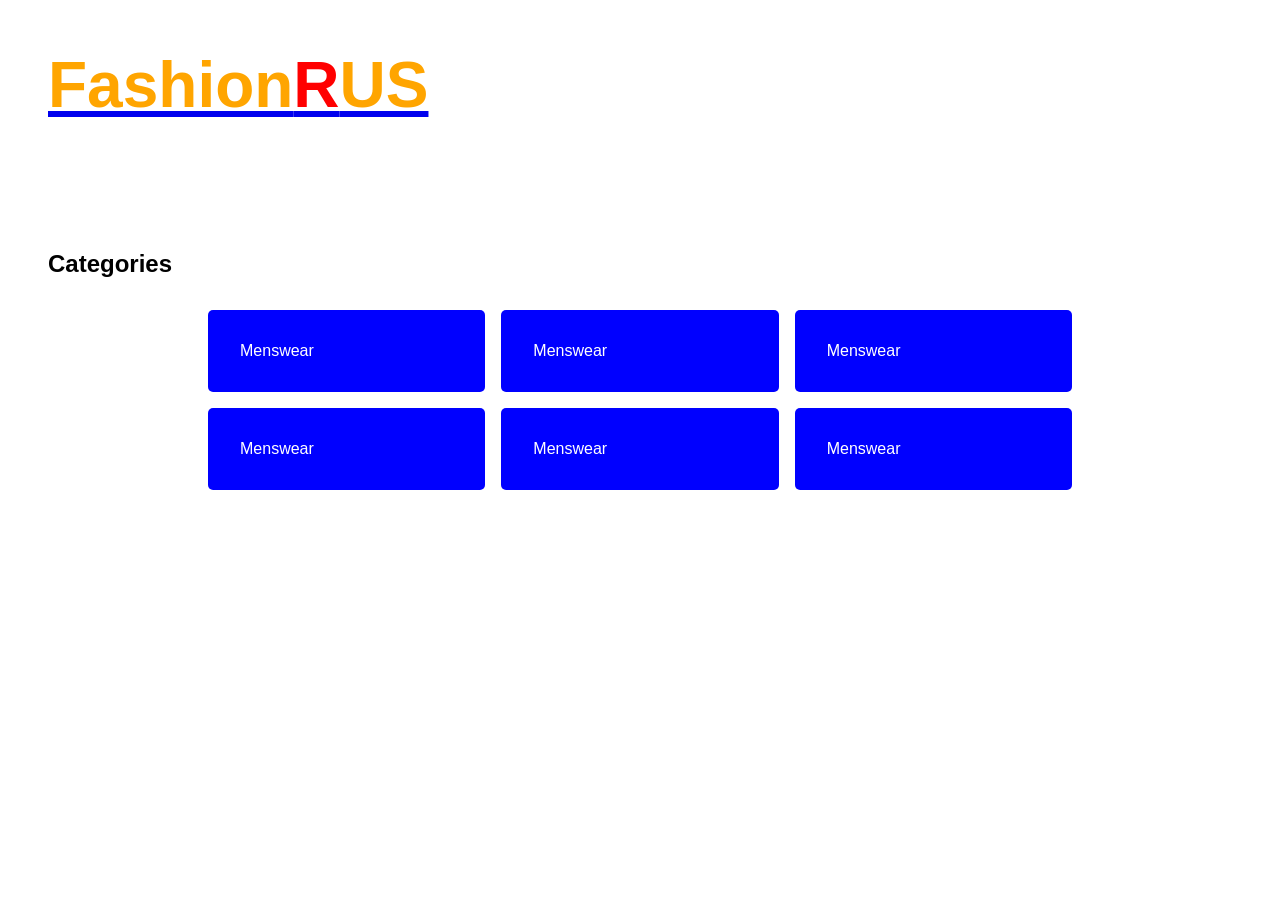
==== index.html @ db8b23fd "first commit" ====
<!DOCTYPE html>
<html lang="en">

<head>
    <meta charset="UTF-8">
    <meta name="viewport" content="width=device-width, initial-scale=1.0">
    <link rel="stylesheet" href="style.css" />
    <script src="index.js" defer></script>
    <title>FashionRUS</title>
</head>

<body>
    <header class="titel">
        <a href="index.html">
            <h1>Fashion<span>R</span>US</h1>
        </a>
    </header>
    <main>
        <div>
            <h2>Categories</h2>
            <div class="category">
                <a href="productlist.html">Menswear</a>
                <a href="productlist.html">Menswear</a>
                <a href="productlist.html">Menswear</a>
                <a href="productlist.html">Menswear</a>
                <a href="productlist.html">Menswear</a>
                <a href="productlist.html">Menswear</a>
            </div>
        </div>
    </main>


    <footer>
    </footer>
</body>

</html>
---- style.css ----
* {
  padding: 0;
  margin: 0;
  box-sizing: border-box;
}

img {
  max-width: 100%;
}

body {
  margin: 3em;
  font-family: Arial, sans-serif;
  color: black;
}

h1 {
  font-size: 4rem;
  margin-top: 2rem;
  margin-bottom: 2em;
  color: orange;
  text-decoration: none;
}

h1 span {
  color: red;
}

h2 {
  margin-top: 2rem;
  margin-bottom: 2rem;
}
/************** index categories ****************/

.category {
  display: grid;
  grid-template-columns: repeat(3, 1fr);
  gap: 1em;
  margin-left: 10em;
  margin-right: 10em;
}

.category a {
  padding: 2em;
  background-color: blue;
  color: white;
  border-radius: 5px;
  text-decoration: none;
}

/************** productlist ****************/

.product_list_container {
  display: grid;
  grid-template-columns: repeat(auto-fit, minmax(100px, 1fr));
  gap: 2rem;
  background-color: lightgray;
  padding: 2em;
}

.product {
  display: grid;
  grid-template-rows: subgrid;
  grid-row: span 5;
}

.soldout_tag {
  visibility: hidden;
}

.soldout * {
  opacity: 50%;
}

.soldout .soldout_tag {
  opacity: 100%;
  /* visibility: visible; */
  position: absolute;
  background-color: black;
  color: white;
  padding: 10px;
  top: 0;
  left: 0;
}

/************** single product ****************/

/* PRODUKTBILLEDE */
.product-image {
  display: flex;
  align-items: flex-start;
  justify-content: center;
}

.product-image img {
  max-width: 500px;
  object-fit: contain;
}

/* INFORMATION */
.product-info {
  padding: 30px 40px;
}

.product-info h1 {
  font-size: 42px;
  margin: 0 0 30px;
}

.details {
  display: block;
  font-size: 18px;
}
.details p {
  margin-bottom: 2rem;
}

/* KØBSBOKS */
.buy-box {
  background: #d3d3d3;
  padding: 40px 40px 40px;
  color: white;
}

.size {
  display: flex;
  align-items: center;
  justify-content: space-between;
  gap: 15px;
  margin-bottom: 30px;
}

.size label {
  font-size: 18px;
  font-weight: bold;
}

.size select {
  width: 100px;
  padding: 15px;
  border: none;
  border-radius: 10px;
  font-size: 18px;
}

.buy-box button {
  width: 100%;
  padding: 16px;
  border: none;
  border-radius: 10px;
  background: white;
  color: #222;
  font-size: 18px;
  font-weight: bold;
  cursor: pointer;
}

.buy-box button:hover {
  background: #f2f2f2;
}

/* MOBIL */

@media (max-width: 800px) {
  .product {
    grid-template-columns: 1fr;
  }

  .product-info {
    padding: 30px 20px;
  }

  .buy-box {
    padding: 30px 10px;
  }
}
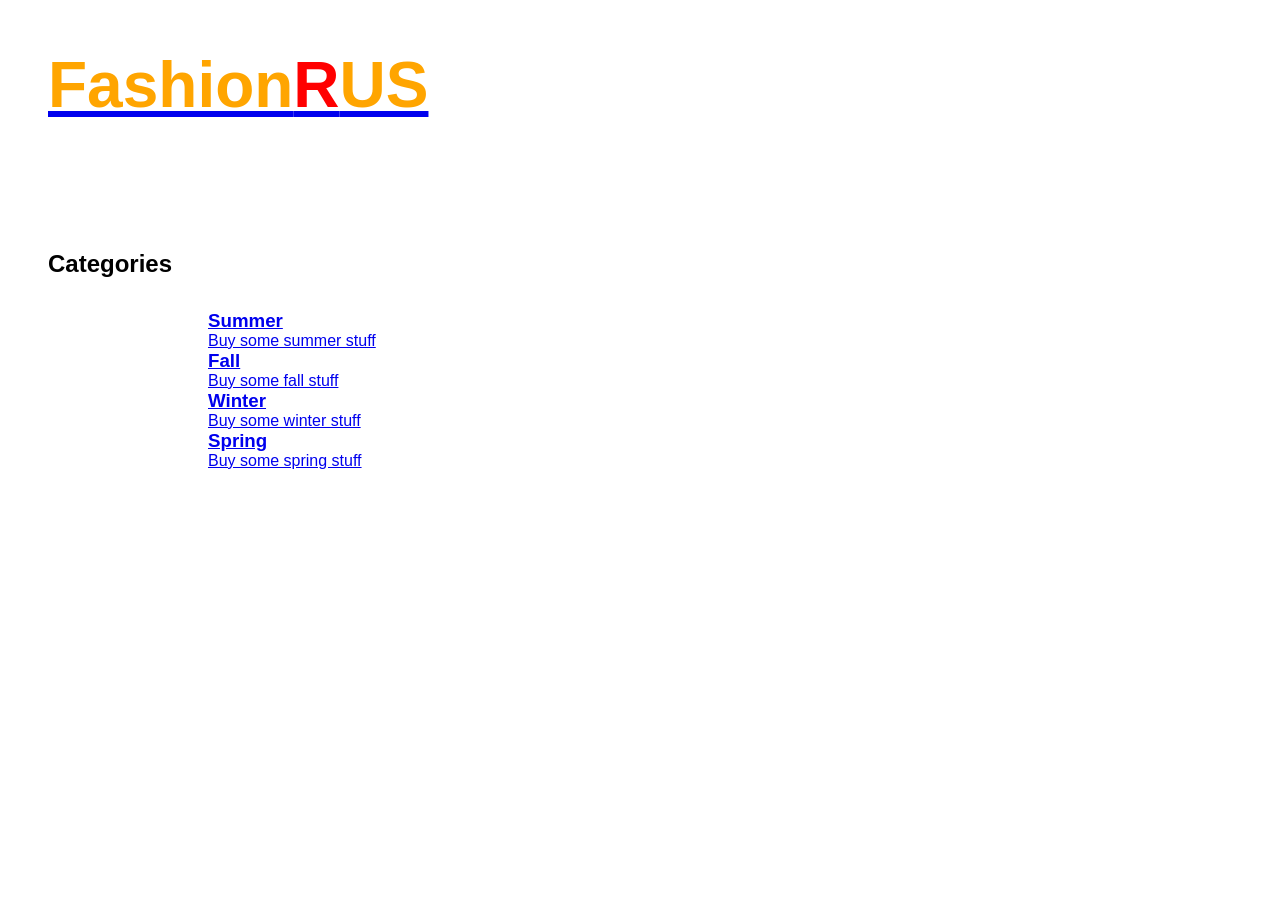
==== commit 13533e73: "dynamiskliste implementeret" ====
--- a/index.html
+++ b/index.html
@@ -5,7 +5,7 @@
     <meta charset="UTF-8">
     <meta name="viewport" content="width=device-width, initial-scale=1.0">
     <link rel="stylesheet" href="style.css" />
-    <script src="index.js" defer></script>
+    <script src="scripts/index.js" defer></script>
     <title>FashionRUS</title>
 </head>
 
@@ -16,20 +16,34 @@
         </a>
     </header>
     <main>
-        <div>
-            <h2>Categories</h2>
-            <div class="category">
-                <a href="productlist.html">Menswear</a>
-                <a href="productlist.html">Menswear</a>
-                <a href="productlist.html">Menswear</a>
-                <a href="productlist.html">Menswear</a>
-                <a href="productlist.html">Menswear</a>
-                <a href="productlist.html">Menswear</a>
-            </div>
+        <h2>Categories</h2>
+        <div class="category_list_container">
+            <a class="category" href="productlist.html?season=Summer">
+                <div>
+                    <h3>Summer</h3>
+                    <p>Buy some summer stuff</p>
+                </div>
+            </a>
+            <a class="category" href="productlist.html?season=Fall">
+                <div>
+                    <h3>Fall</h3>
+                    <p>Buy some fall stuff</p>
+                </div>
+            </a>
+            <a class="category" href="productlist.html?season=Winter">
+                <div>
+                    <h3>Winter</h3>
+                    <p>Buy some winter stuff</p>
+                </div>
+            </a>
+            <a class="category" href="productlist.html?season=Spring">
+                <div>
+                    <h3>Spring</h3>
+                    <p>Buy some spring stuff</p>
+                </div>
+            </a>
         </div>
     </main>
-
-
     <footer>
     </footer>
 </body>
--- a/style.css
+++ b/style.css
@@ -40,13 +40,13 @@
   margin-right: 10em;
 }
 
-.category a {
+/* .category a {
   padding: 2em;
   background-color: blue;
   color: white;
   border-radius: 5px;
   text-decoration: none;
-}
+} */
 
 /************** productlist ****************/
 
